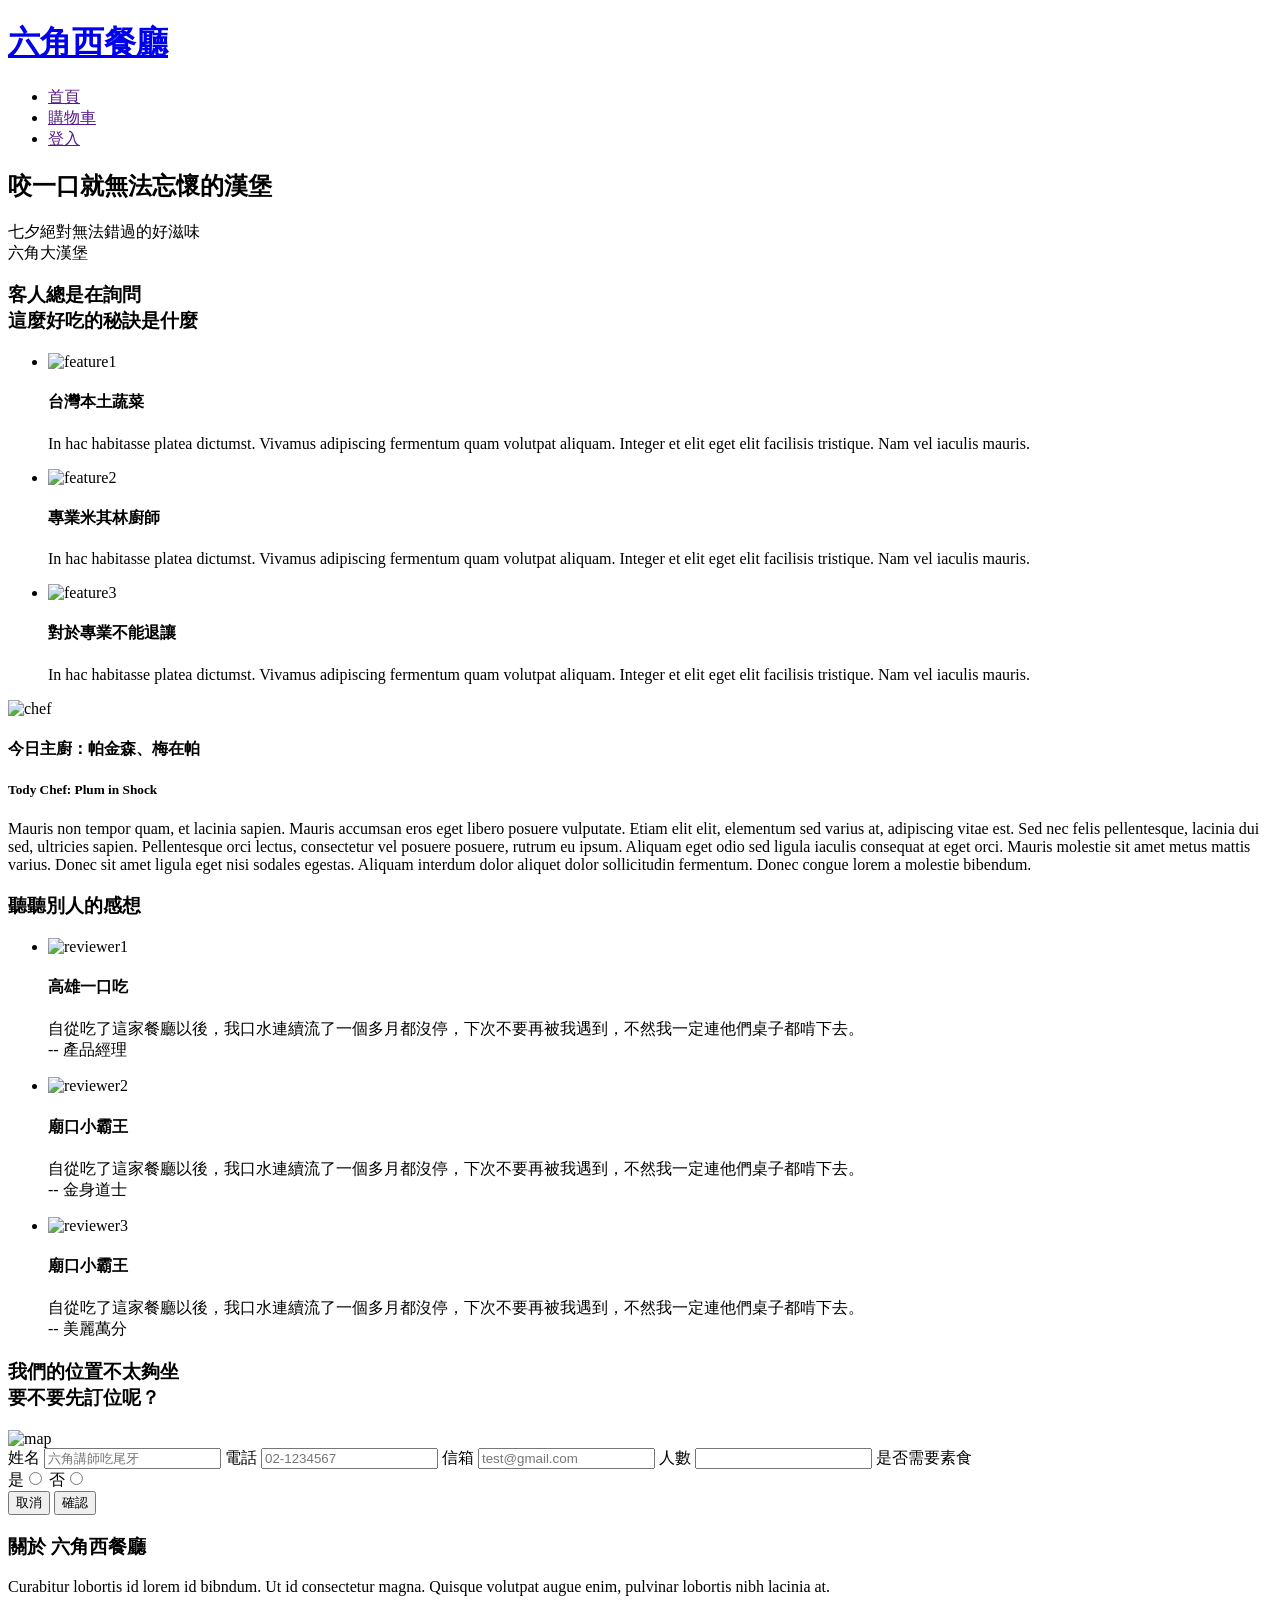
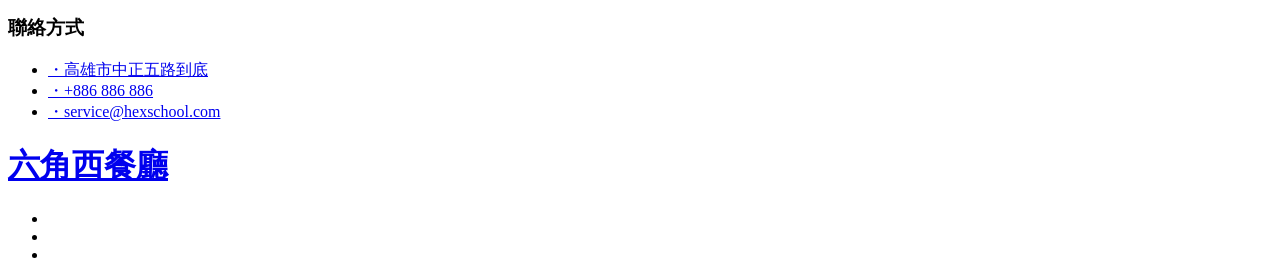
==== index.html @ 3d0bf99f "index complete" ====
<!DOCTYPE html>
<html lang="en">
<head>
    <meta charset="UTF-8">
    <meta name="viewport" content="width=device-width, initial-scale=1.0">
    <link rel="stylesheet" href="https://cdn.jsdelivr.net/npm/purecss@3.0.0/build/pure-min.css" integrity="sha384-X38yfunGUhNzHpBaEBsWLO+A0HDYOQi8ufWDkZ0k9e0eXz/tH3II7uKZ9msv++Ls" crossorigin="anonymous">
    <link rel="stylesheet" href="../RWD-project/css/style.css">
    <script src="../RWD-project/js/jquery-4.0.0.min.js"></script>
    <script src="../RWD-project/js/all.js"></script>
    <script src="https://kit.fontawesome.com/7e3ed3a2f5.js" crossorigin="anonymous"></script>
    <title>Document</title>
</head>
<body>
    <div class="wrap">
        <div class="header">
            <div class="logo">
                <h1><a href="#">六角西餐廳</a></h1>
            </div>
            <div class="menu">
                <ul>
                    <li><a href="">首頁</a></li>
                    <li><a href="">購物車</a></li>
                    <li><a href="">登入</a></li>
                </ul>
            </div>
            <div class="button"><a href="#"><i class="fa-solid fa-bars" style="color: rgb(255, 255, 255);"></i></a></div>
        </div>
        <div class="banner">
                <h2>咬一口就無法忘懷的漢堡</h2>
                <p>七夕絕對無法錯過的好滋味<br>
                    <i class="fa-solid fa-utensils"></i>六角大漢堡<i class="fa-solid fa-utensils"></i></p>
        </div>
        <div class="index-content">
            <div class="secret">
                <div class="line">
                    <h3>客人總是在詢問<br>
                    這麼好吃的秘訣是什麼</h3>
                </div>
                <ul>
                    <li>
                        <img src="../RWD-project/images/feature_1.png" alt="feature1">
                        <h4>台灣本土蔬菜</h4>
                        <p>In hac habitasse platea dictumst. Vivamus adipiscing fermentum quam volutpat aliquam. Integer et elit eget elit facilisis tristique. Nam vel iaculis mauris.</p>
                    </li>
                    <li>
                        <img src="../RWD-project/images/feature_2.png" alt="feature2">
                        <h4>專業米其林廚師</h4>
                        <p>In hac habitasse platea dictumst. Vivamus adipiscing fermentum quam volutpat aliquam. Integer et elit eget elit facilisis tristique. Nam vel iaculis mauris.</p>
                    </li>
                    <li>
                        <img src="../RWD-project/images/feature_3.png" alt="feature3">
                        <h4>對於專業不能退讓</h4>
                        <p>In hac habitasse platea dictumst. Vivamus adipiscing fermentum quam volutpat aliquam. Integer et elit eget elit facilisis tristique. Nam vel iaculis mauris.</p>
                    </li>
                </ul>
            </div>
            <div class="chef">
                <img src="../RWD-project/images/main_chef_brown.png" alt="chef">
                <div class="about-chef">
                    <h4>今日主廚：帕金森、梅在帕</h4>
                    <h5>Tody Chef: Plum in Shock</h5>
                    <p>Mauris non tempor quam, et lacinia sapien. Mauris accumsan eros eget libero posuere vulputate. Etiam elit elit, elementum sed varius at, adipiscing vitae est. Sed nec felis pellentesque, lacinia dui sed, ultricies sapien. Pellentesque orci lectus, consectetur vel posuere posuere, rutrum eu ipsum. Aliquam eget odio sed ligula iaculis consequat at eget orci. Mauris molestie sit amet metus mattis varius. Donec sit amet ligula eget nisi sodales egestas. Aliquam interdum dolor aliquet dolor sollicitudin fermentum. Donec congue lorem a molestie bibendum.</p>
                </div>
            </div>
            <div class="review">
                <h3>聽聽別人的感想</h3>
                <ul class="reviewer">
                    <li>
                        <img src="../RWD-project/images/avatar_1.png" alt="reviewer1">
                        <div class="review-article1">
                            <h4>高雄一口吃</h4>
                            <p>自從吃了這家餐廳以後，我口水連續流了一個多月都沒停，下次不要再被我遇到，不然我一定連他們桌子都啃下去。<br><span>-- 產品經理</span></p>
                        </div>
                    </li>
                    <li>
                        <img src="../RWD-project/images/avatar_2.png" alt="reviewer2">
                        <div class="review-article2">
                            <h4>廟口小霸王</h4>
                            <p>自從吃了這家餐廳以後，我口水連續流了一個多月都沒停，下次不要再被我遇到，不然我一定連他們桌子都啃下去。<br><span>-- 金身道士</span></p>
                        </div>
                    </li>
                    <li>
                        <img src="../RWD-project/images/avatar_3.png" alt="reviewer3">
                        <div class="review-article3">
                            <h4>廟口小霸王</h4>
                            <p>自從吃了這家餐廳以後，我口水連續流了一個多月都沒停，下次不要再被我遇到，不然我一定連他們桌子都啃下去。<br><span>-- 美麗萬分</span></p>
                        </div>
                    </li>
                </ul>
            </div>
            <div class="form">
                <h3>我們的位置不太夠坐<br>
                    要不要先訂位呢？</h3>
                <div class="form-inner">
                    <img src="../RWD-project/images/Map.png" alt="map">
                    <form action="index.html">
                        <label for="name">姓名</label>
                        <input type="text" name="name" id="name" placeholder="六角講師吃尾牙">
                        <label for="tel">電話</label>
                        <input type="tel" name="tel" id="tel" placeholder="02-1234567">
                        <label for="mail">信箱</label>
                        <input type="mail" name="mail" id="mail" placeholder="test@gmail.com">
                        <label for="number">人數</label>
                        <input type="number" name="number" id="number">
                        <label for="vege">是否需要素食</label>
                        <div class="form-radio">
                            是<input type="radio" name="vege" id="vege" value="yes">
                            否<input type="radio" name="vege" id="vege" value="no">
                        </div>
                        <div class="form-submit">
                            <button class="button-cancel pure-button">取消</button>
                            <button class="button-confirm pure-button">確認</button>
                        </div>

                    </form>
                </div>
            </div>
        </div>
        <div class="footer">
            <div class="about">
                <h3>關於 六角西餐廳</h3>
                <p>Curabitur lobortis id lorem id bibndum. Ut id consectetur magna. Quisque volutpat augue enim, pulvinar lobortis nibh lacinia at. </p>
            </div>
            <div class="contact">
                <h3>聯絡方式</h3>
                <ul>
                    <li><a href="#">・高雄市中正五路到底</a></li>
                    <li><a href="tel:+886 886886">・+886 886 886</a></li>
                    <li><a href="mail:service@hexschool.com">・service@hexschool.com</a></li>
                </ul>
            </div>
            <div class="sns">
                <h1>
                    <a href="#">六角西餐廳</a>
                </h1>
                <ul>
                    <li><a href="#"><i class="fa-brands fa-square-google-plus" style="color: hsl(5, 69%, 54%);"></i></a></li>
                    <li><a href="#"><i class="fa-brands fa-square-twitter" style="color: rgb(65, 171, 225);"></i></a></li>
                    <li><a href="#"><i class="fa-brands fa-square-facebook" style="color: rgb(58, 87, 149);"></i></a></li>
                </ul>

            </div>
        </div>
    </div>
</body>
</html>
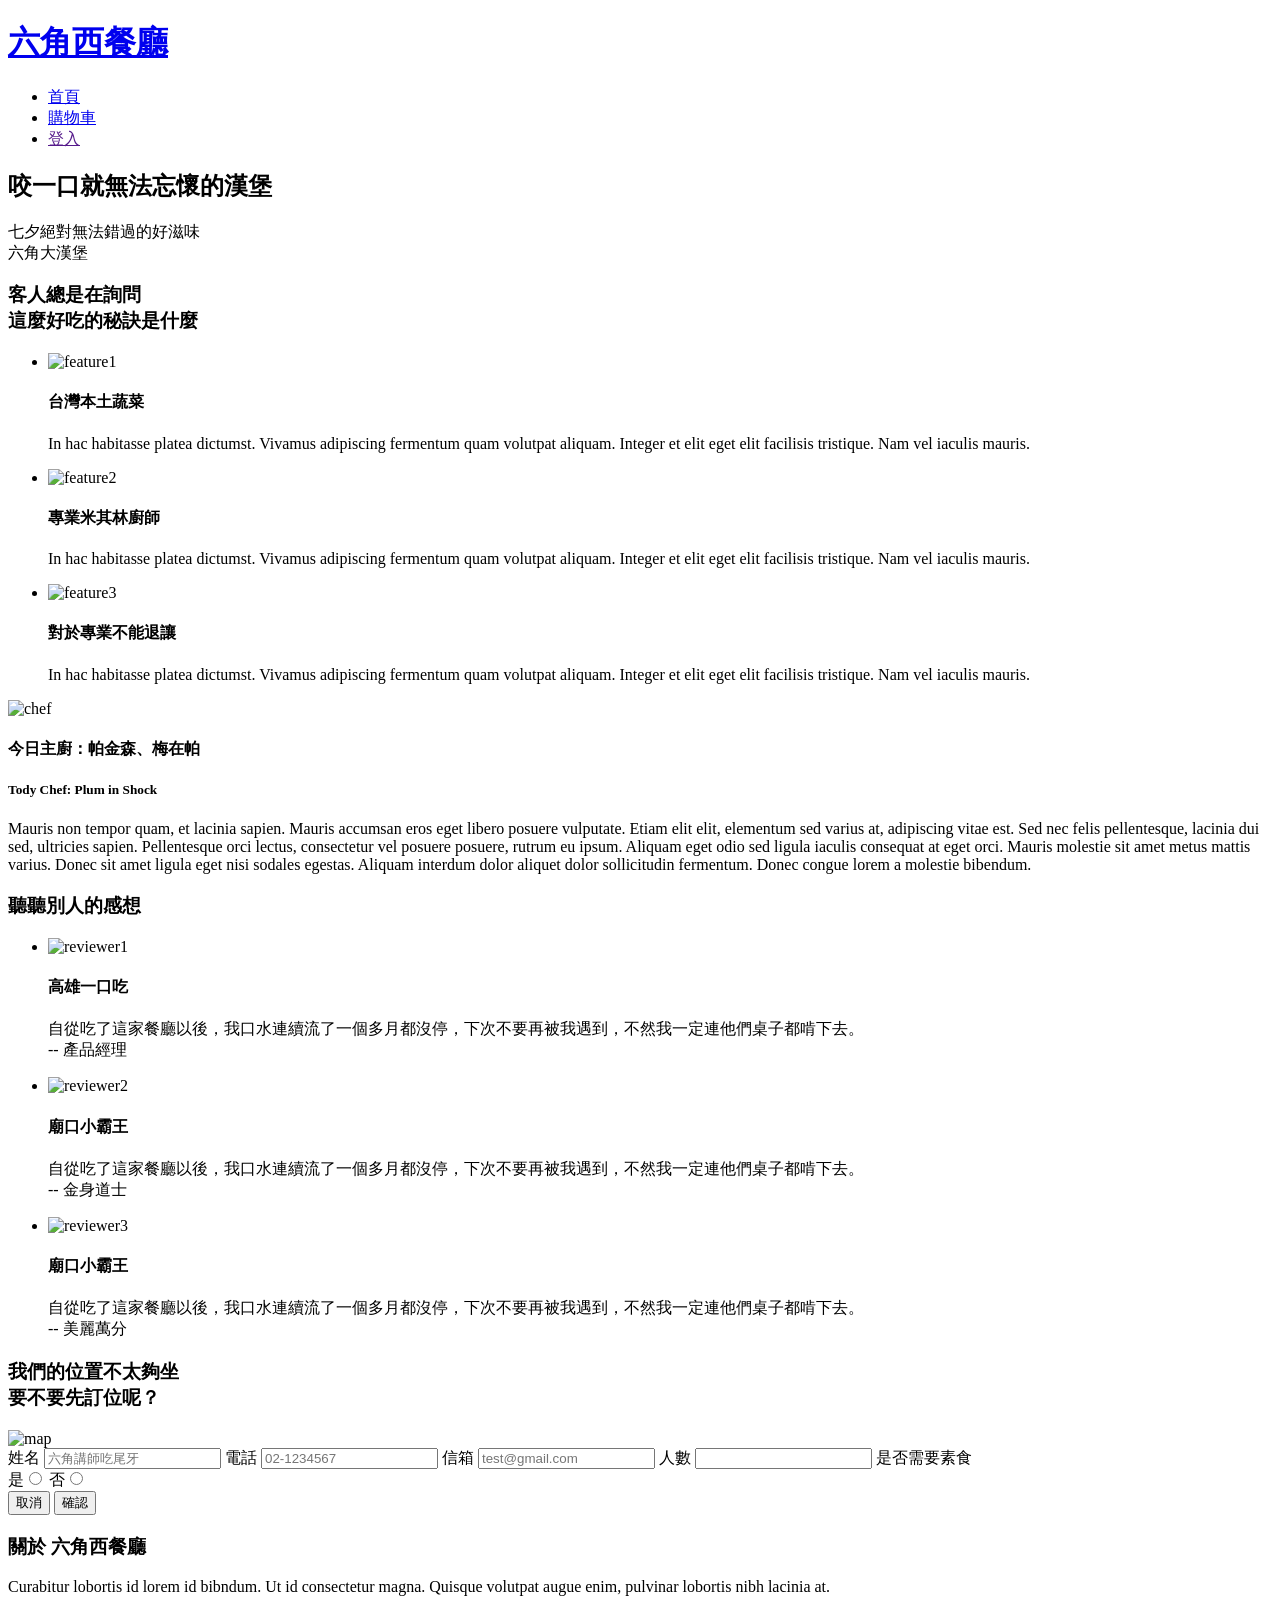
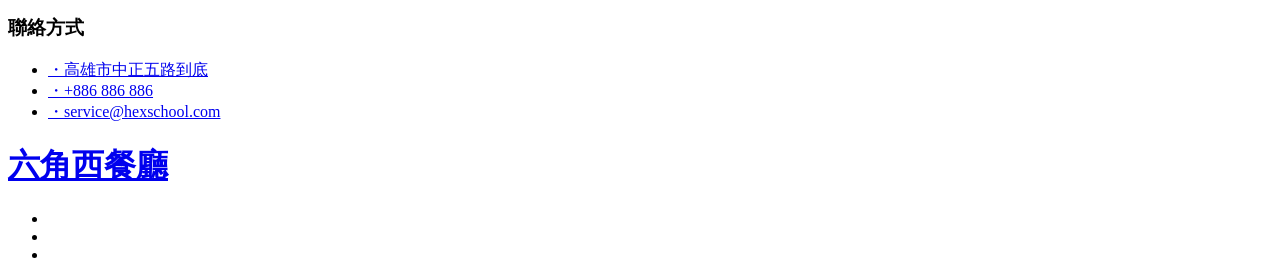
==== commit 65dc8f6c: "connect" ====
--- a/index.html
+++ b/index.html
@@ -8,7 +8,7 @@
     <script src="../RWD-project/js/jquery-4.0.0.min.js"></script>
     <script src="../RWD-project/js/all.js"></script>
     <script src="https://kit.fontawesome.com/7e3ed3a2f5.js" crossorigin="anonymous"></script>
-    <title>Document</title>
+    <title>六角西餐廳｜首頁</title>
 </head>
 <body>
     <div class="wrap">
@@ -18,8 +18,8 @@
             </div>
             <div class="menu">
                 <ul>
-                    <li><a href="">首頁</a></li>
-                    <li><a href="">購物車</a></li>
+                    <li><a href="../RWD-project/index.html">首頁</a></li>
+                    <li><a href="../RWD-project/cart.html">購物車</a></li>
                     <li><a href="">登入</a></li>
                 </ul>
             </div>
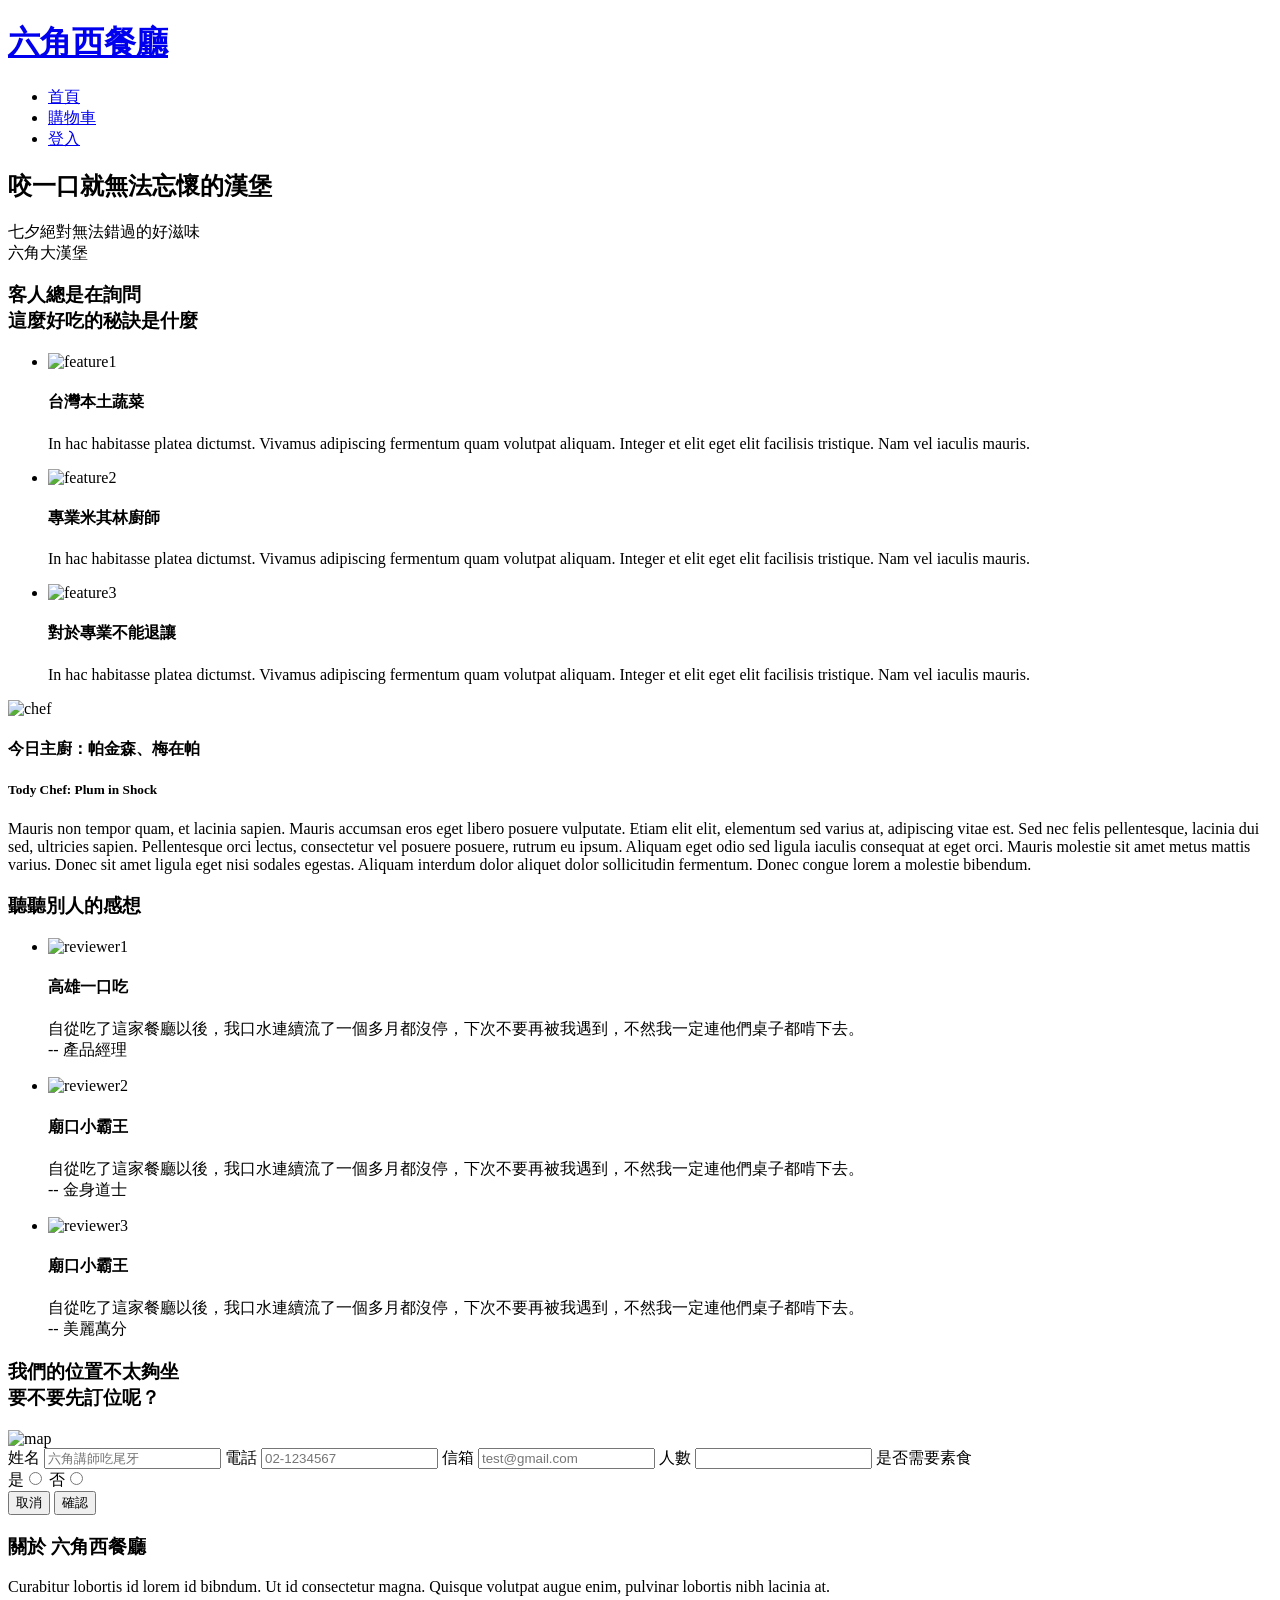
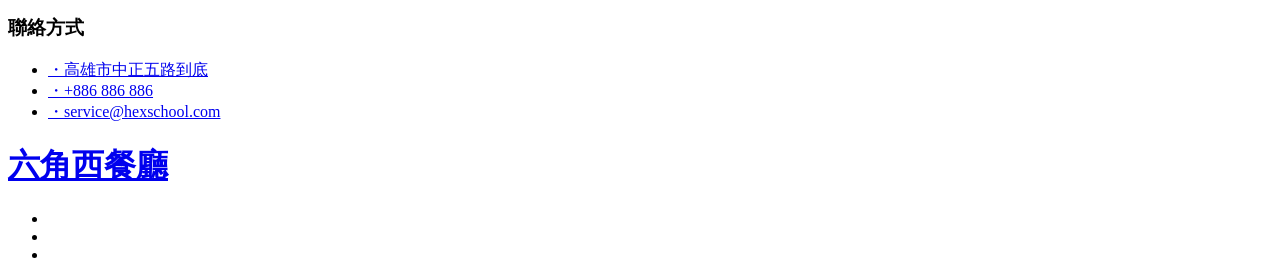
==== commit f43f2471: "login complete" ====
--- a/index.html
+++ b/index.html
@@ -20,7 +20,7 @@
                 <ul>
                     <li><a href="../RWD-project/index.html">首頁</a></li>
                     <li><a href="../RWD-project/cart.html">購物車</a></li>
-                    <li><a href="">登入</a></li>
+                    <li><a href="../RWD-project/login.html">登入</a></li>
                 </ul>
             </div>
             <div class="button"><a href="#"><i class="fa-solid fa-bars" style="color: rgb(255, 255, 255);"></i></a></div>
@@ -138,8 +138,10 @@
                     <li><a href="#"><i class="fa-brands fa-square-twitter" style="color: rgb(65, 171, 225);"></i></a></li>
                     <li><a href="#"><i class="fa-brands fa-square-facebook" style="color: rgb(58, 87, 149);"></i></a></li>
                 </ul>
-
             </div>
+        </div>
+        <div class="scroll-up">
+            <a href="#"><i class="fa-solid fa-angle-up" style="color: rgb(239, 233, 231);"></i></a>
         </div>
     </div>
 </body>
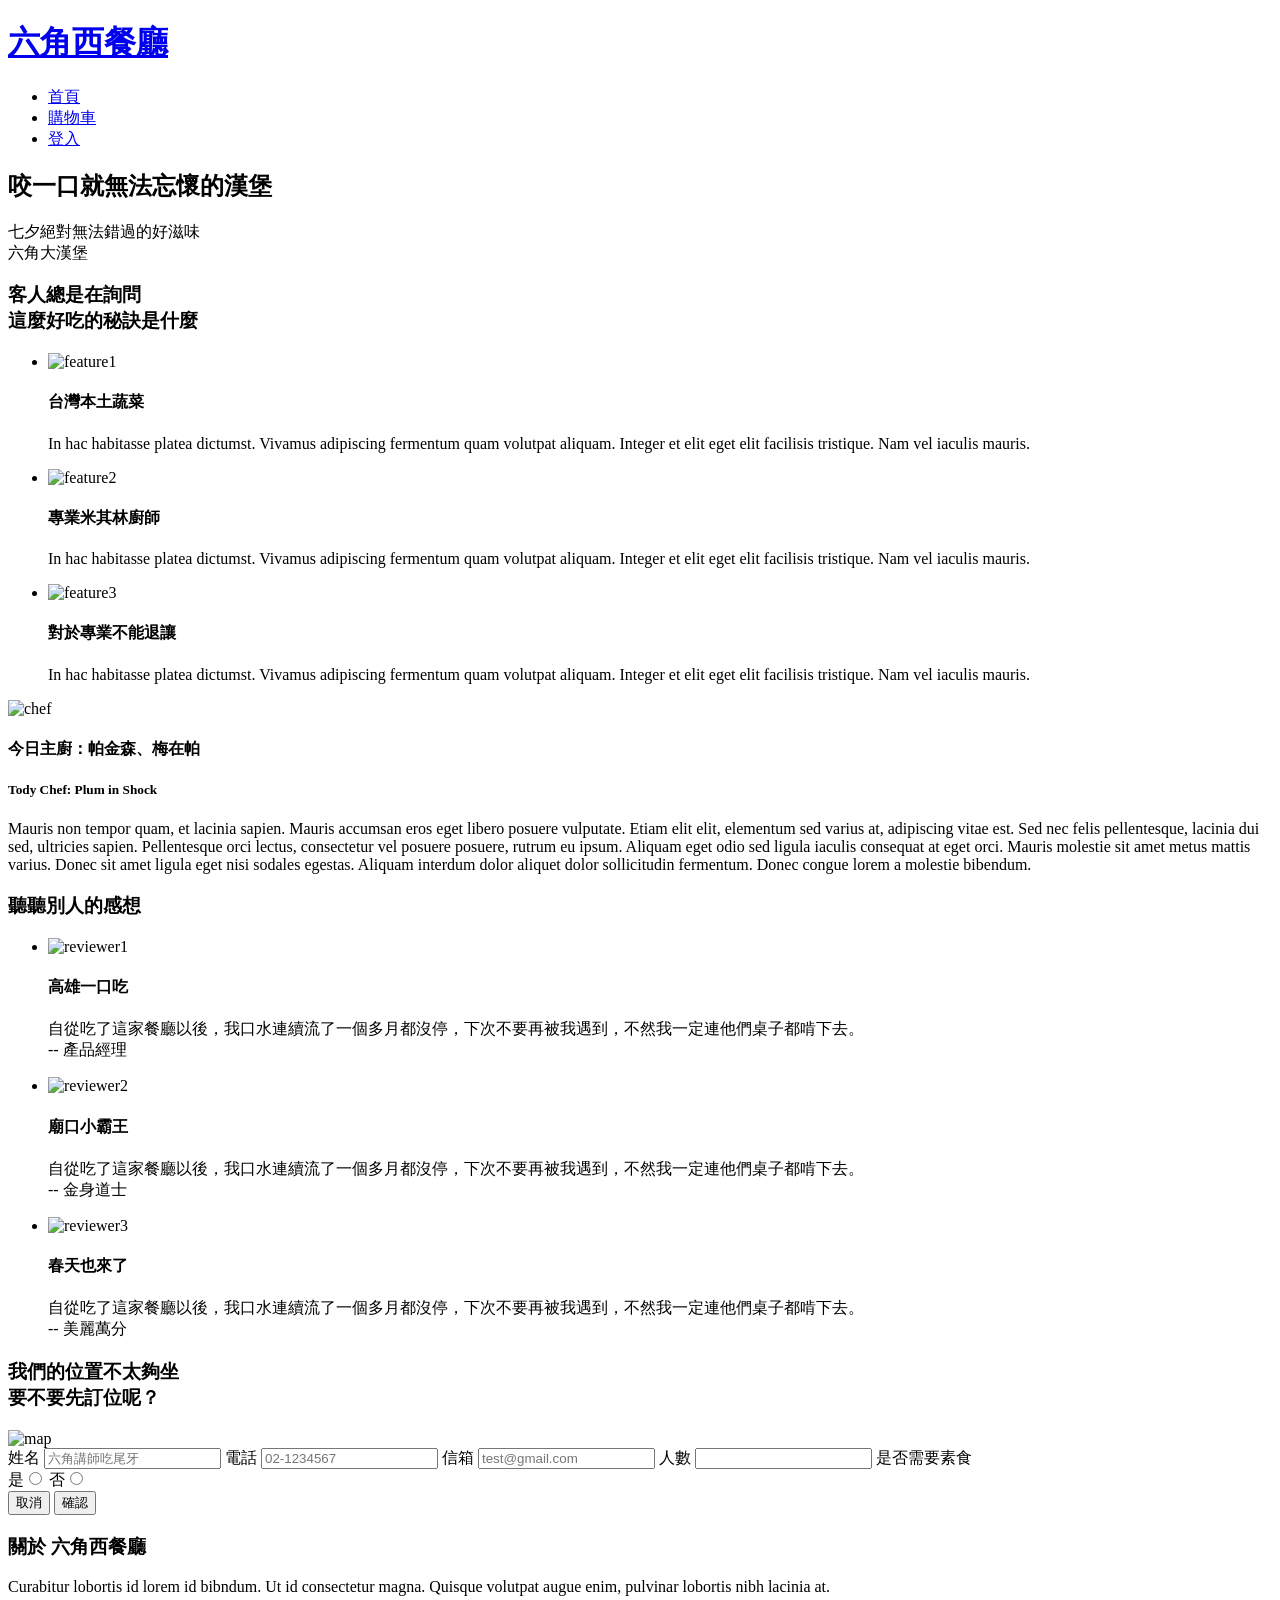
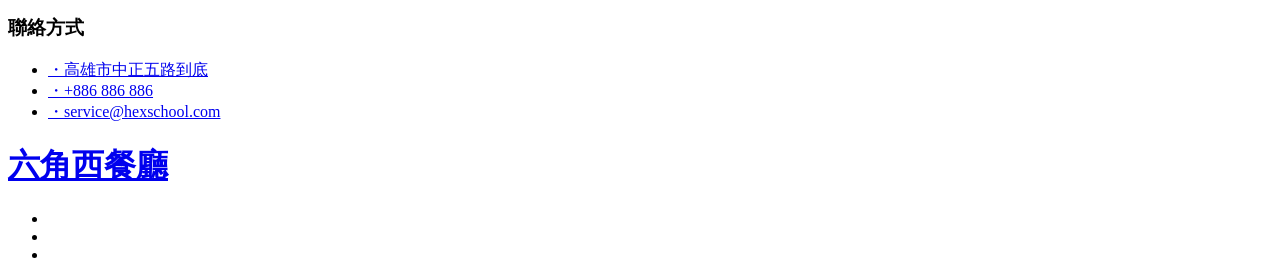
==== commit 4cabb61f: "reviewer h4 revise" ====
--- a/index.html
+++ b/index.html
@@ -82,7 +82,7 @@
                     <li>
                         <img src="../RWD-project/images/avatar_3.png" alt="reviewer3">
                         <div class="review-article3">
-                            <h4>廟口小霸王</h4>
+                            <h4>春天也來了</h4>
                             <p>自從吃了這家餐廳以後，我口水連續流了一個多月都沒停，下次不要再被我遇到，不然我一定連他們桌子都啃下去。<br><span>-- 美麗萬分</span></p>
                         </div>
                     </li>
@@ -126,7 +126,7 @@
                 <ul>
                     <li><a href="#">・高雄市中正五路到底</a></li>
                     <li><a href="tel:+886 886886">・+886 886 886</a></li>
-                    <li><a href="mail:service@hexschool.com">・service@hexschool.com</a></li>
+                    <li><a href="mailto:service@hexschool.com">・service@hexschool.com</a></li>
                 </ul>
             </div>
             <div class="sns">
